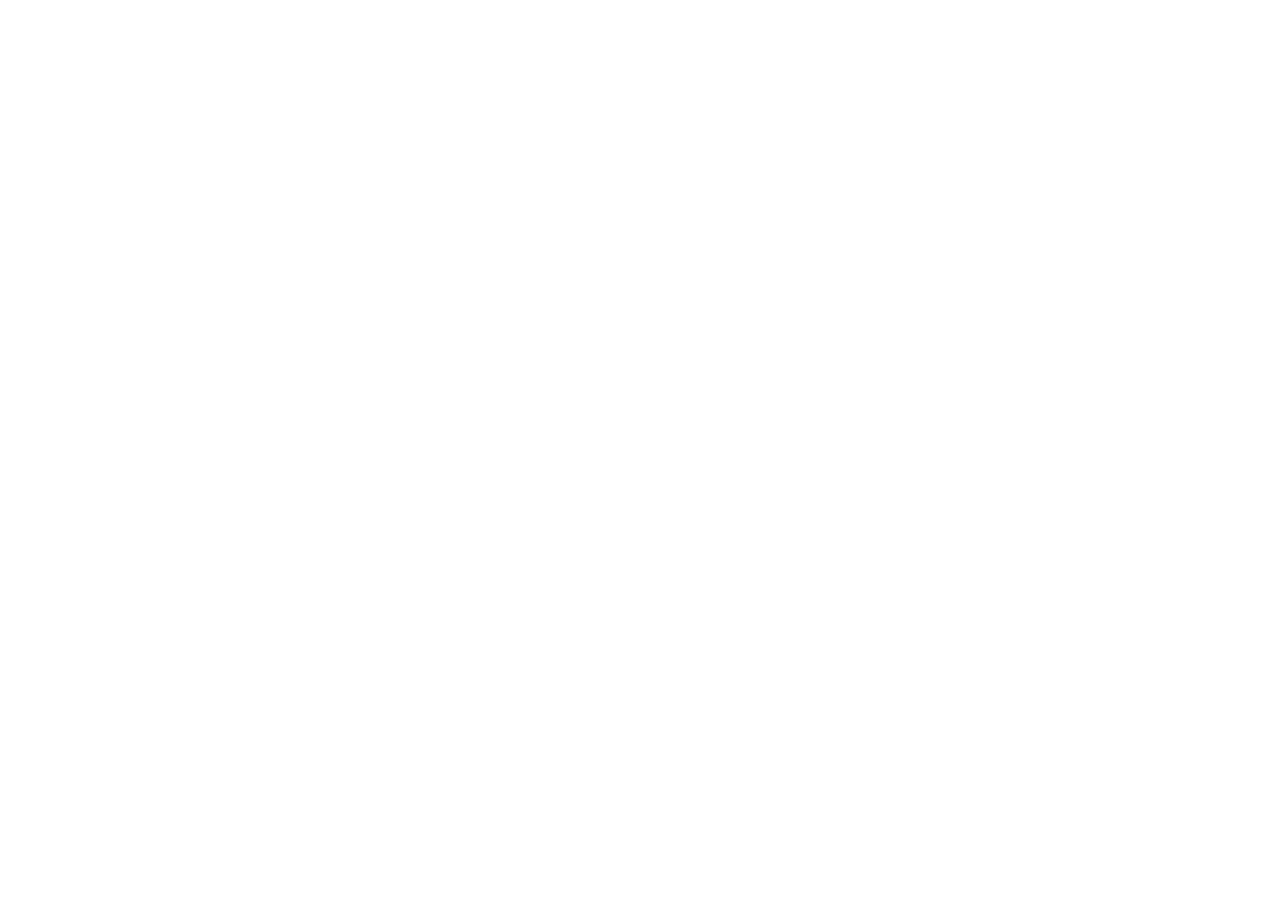
==== intermediateRN.html @ 76d0cb0b "first exercise RN" ====
<!DOCTYPE html>
<html>
<head>
	<title>Intermediate</title>
</head>
<body>

	<script>
		var employee = {
			"UniqueID": "",
			"FirstName":"",
			"LastName":"",
			"Email": "",
			"Job": "",
			"Salary":"",
		}
	</script>

</body>
</html>
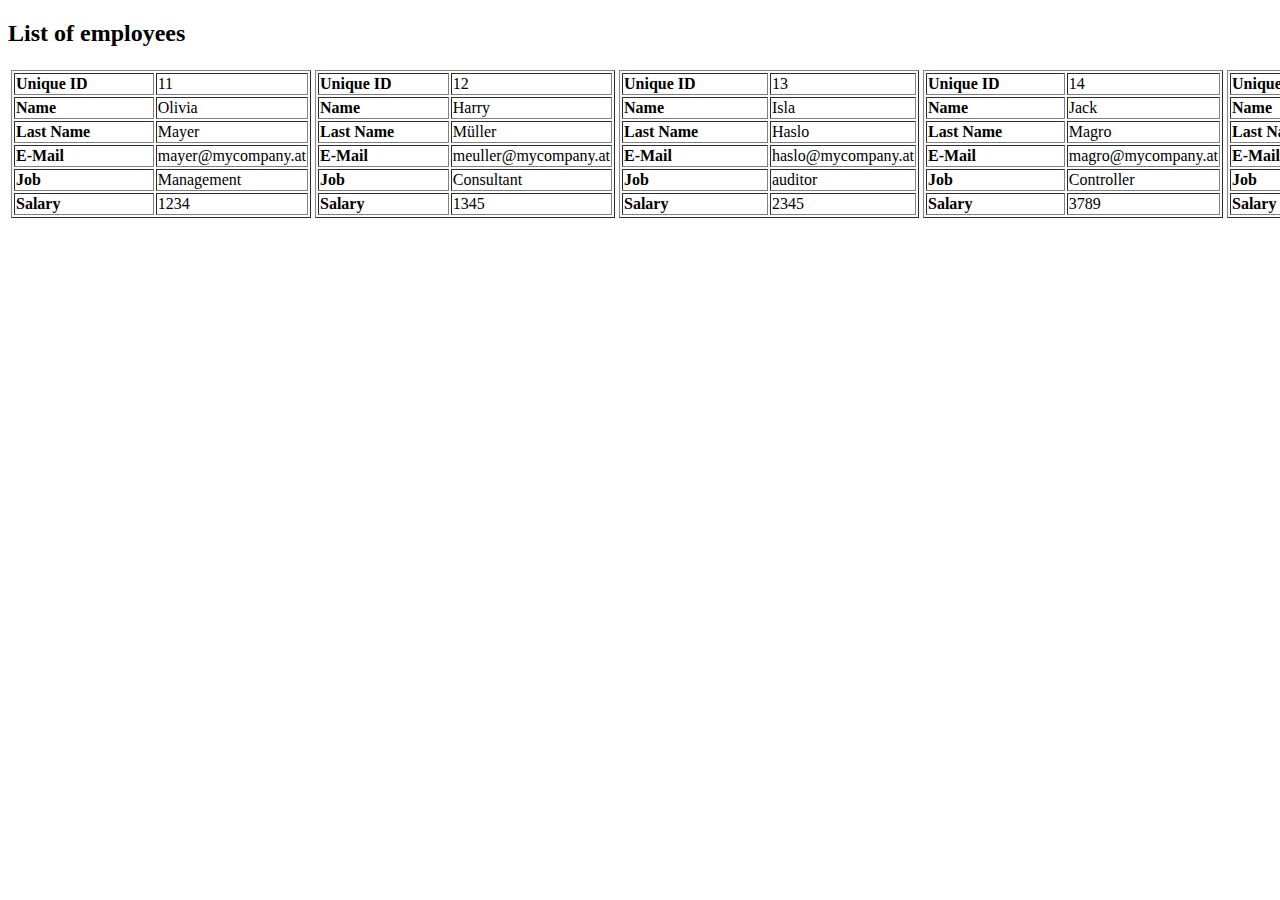
==== commit 5204d653: "Second Exercise RN" ====
--- a/intermediateRN.html
+++ b/intermediateRN.html
@@ -6,14 +6,114 @@
 <body>
 
 	<script>
+		document.writeln("<h2>List of employees</h2>");
 		var employee = {
-			"UniqueID": "",
-			"FirstName":"",
-			"LastName":"",
-			"Email": "",
-			"Job": "",
-			"Salary":"",
-		}
+			"Info":[
+				{
+				"UniqueID": 11,
+				"FirstName":"Olivia",
+				"LastName":"Mayer",
+				"Email": "mayer@mycompany.at",
+				"Job": "Management",
+				"Salary":1234,
+				},
+				{
+				"UniqueID": 12,
+				"FirstName":"Harry",
+				"LastName":"Müller",
+				"Email": "meuller@mycompany.at",
+				"Job": "Consultant",
+				"Salary":1345,
+				},
+				{
+				"UniqueID": 13,
+				"FirstName":"Isla",
+				"LastName":"Haslo",
+				"Email": "haslo@mycompany.at",
+				"Job": "auditor",
+				"Salary":2345,
+				},
+				{
+				"UniqueID": 14,
+				"FirstName":"Jack",
+				"LastName":"Magro",
+				"Email": "magro@mycompany.at",
+				"Job": "Controller",
+				"Salary":3789,
+				},
+				{
+				"UniqueID": 15,
+				"FirstName":"Emily",
+				"LastName":"Holly",
+				"Email": "holly@mycompany.at",
+				"Job": "Teacher",
+				"Salary":3453,
+				},
+				{
+				"UniqueID": 16,
+				"FirstName":"Ava",
+				"LastName":"Kunert",
+				"Email": "kunert@mycompany.at",
+				"Job": "HR",
+				"Salary":1234,
+				},
+				{
+				"UniqueID": 17,
+				"FirstName":"Noah",
+				"LastName":"Kilary",
+				"Email": "kilary@mycompany.at",
+				"Job": "Developer",
+				"Salary":12334,
+				},
+				{
+				"UniqueID": 18,
+				"FirstName":"Charlie",
+				"LastName":"Knopf",
+				"Email": "knopf@mycompany.at",
+				"Job": "Webmaster",
+				"Salary":2345,
+				},
+				{
+				"UniqueID": 19,
+				"FirstName":"Jacob",
+				"LastName":"Müllner",
+				"Email": "muellner@mycompany.at",
+				"Job": "Underwriter",
+				"Salary":234,
+				},
+				{
+				"UniqueID": 20,
+				"FirstName":"Mia",
+				"LastName":"Triad",
+				"Email": "triad@mycompany.at",
+				"Job": "Broker",
+				"Salary":2345,
+				},
+				{
+				"UniqueID": 21,
+				"FirstName":"Sophia",
+				"LastName":"Turner",
+				"Email": "turner@mycompany.at",
+				"Job": "Actress",
+				"Salary":7893,
+				}]
+			};
+ 			
+			var i = 0
+    		document.writeln("<table border='0'><tr>");
+    		for (i = 0; i < employee.Info.length; i++) {
+		        document.writeln("<td>");
+		        document.writeln("<table border='1' width=300 >");
+		        document.writeln("<tr><td><b>Unique ID</b></td><td width=40>" + employee.Info[i].UniqueID + "</td></tr>");
+		        document.writeln("<tr><td><b>Name</b></td><td width=40>" + employee.Info[i].FirstName + "</td></tr>");
+		        document.writeln("<tr><td><b>Last Name</b></td><td width=40>" + employee.Info[i].LastName + "</td></tr>");
+		        document.writeln("<tr><td><b>E-Mail</b></td><td width=40>" + employee.Info[i].Email + "</td></tr>");
+		        document.writeln("<tr><td><b>Job</b></td><td width=40>" + employee.Info[i].Job + "</td></tr>");
+		        document.writeln("<tr><td><b>Salary</b></td><td width=40>" + employee.Info[i].Salary + "</td></tr>");
+		        document.writeln("</table>");
+		        document.writeln("</td>");
+    		}
+    		document.writeln("</tr></table>");
 	</script>
 
 </body>
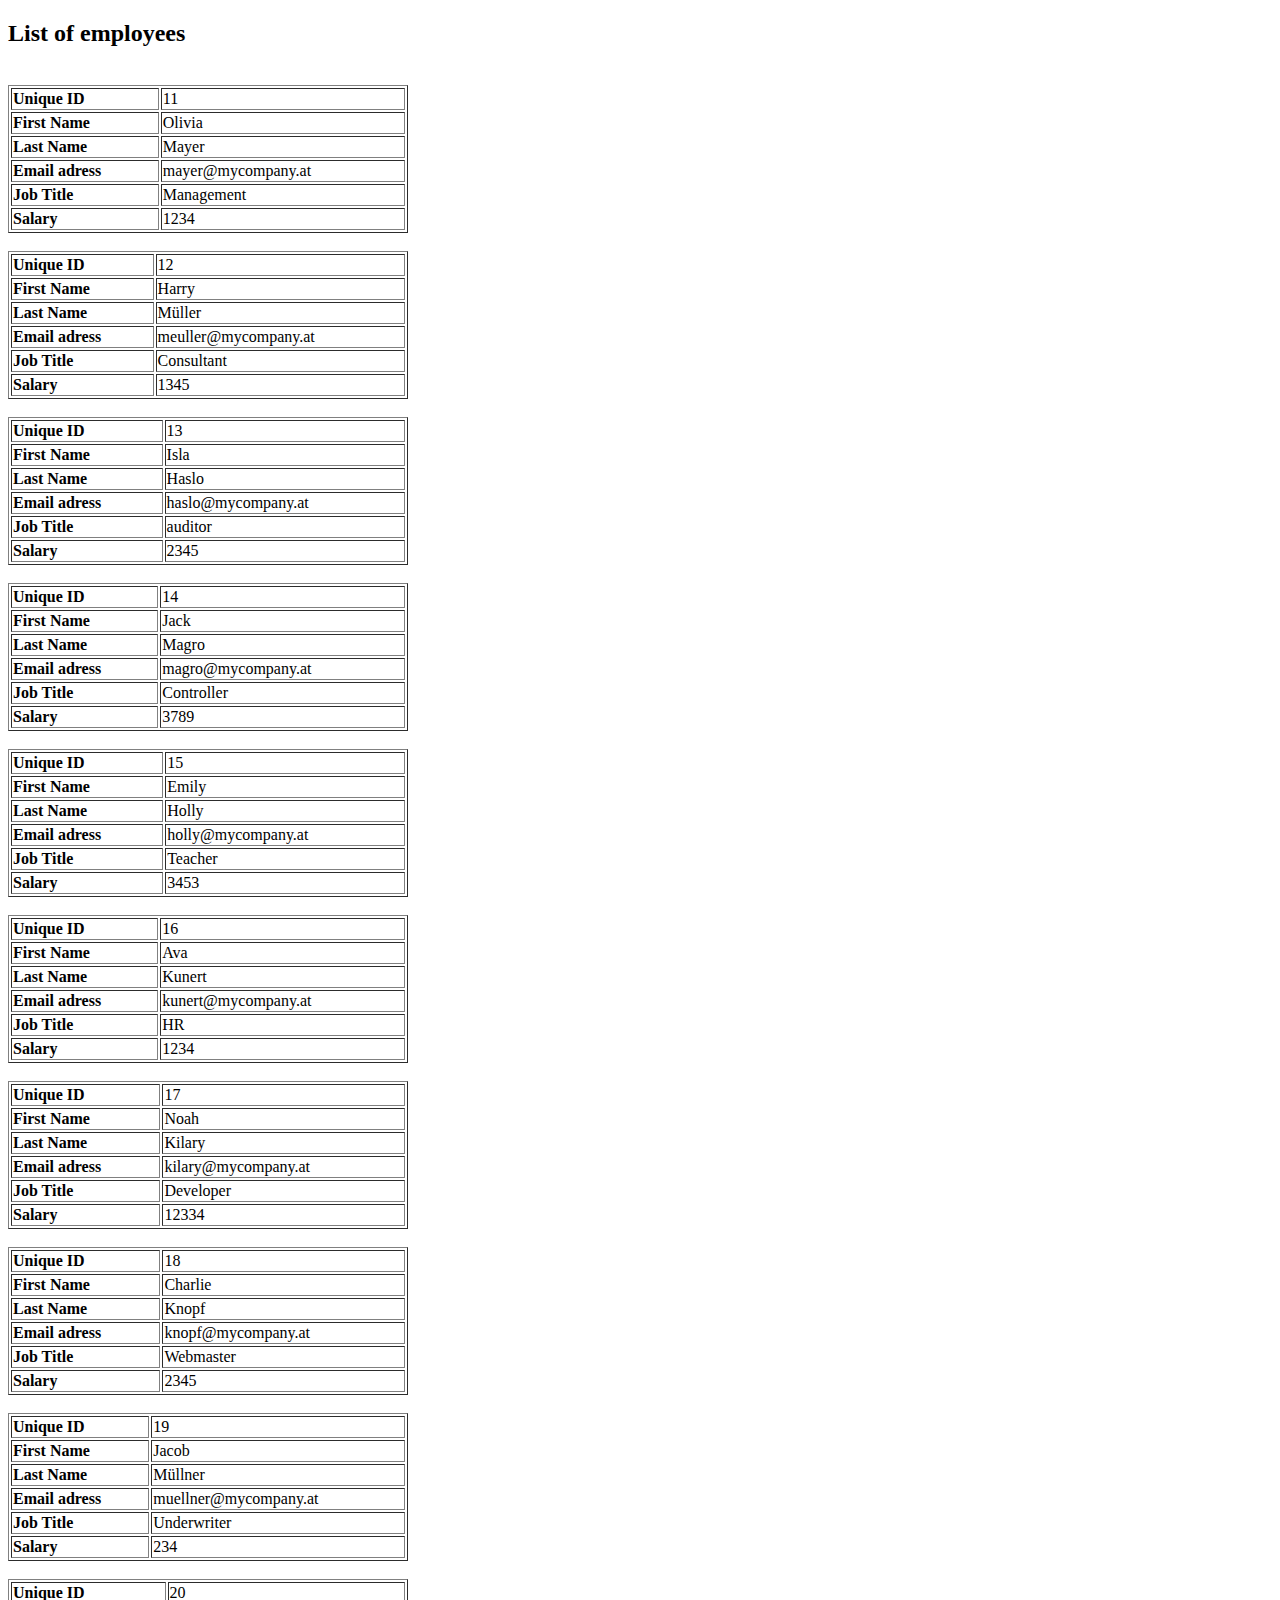
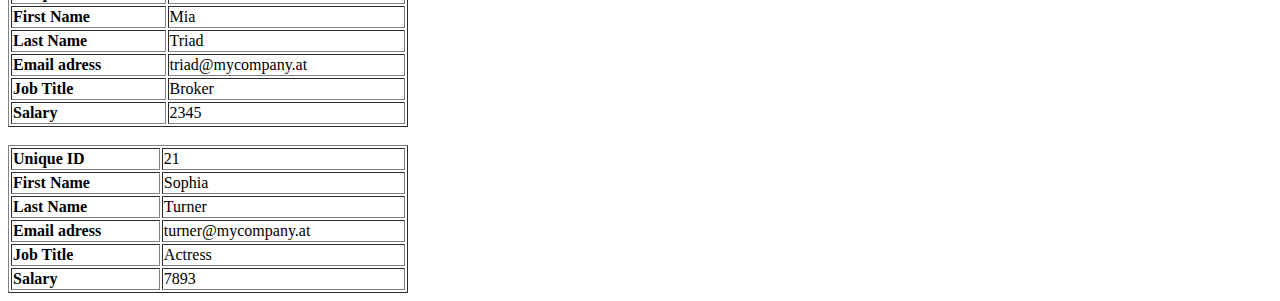
==== commit 7ff30caf: "Second Exercise RN new table" ====
--- a/intermediateRN.html
+++ b/intermediateRN.html
@@ -7,8 +7,7 @@
 
 	<script>
 		document.writeln("<h2>List of employees</h2>");
-		var employee = {
-			"Info":[
+		var employee = [
 				{
 				"UniqueID": 11,
 				"FirstName":"Olivia",
@@ -96,24 +95,60 @@
 				"Email": "turner@mycompany.at",
 				"Job": "Actress",
 				"Salary":7893,
-				}]
-			};
- 			
-			var i = 0
-    		document.writeln("<table border='0'><tr>");
-    		for (i = 0; i < employee.Info.length; i++) {
-		        document.writeln("<td>");
-		        document.writeln("<table border='1' width=300 >");
-		        document.writeln("<tr><td><b>Unique ID</b></td><td width=40>" + employee.Info[i].UniqueID + "</td></tr>");
-		        document.writeln("<tr><td><b>Name</b></td><td width=40>" + employee.Info[i].FirstName + "</td></tr>");
-		        document.writeln("<tr><td><b>Last Name</b></td><td width=40>" + employee.Info[i].LastName + "</td></tr>");
-		        document.writeln("<tr><td><b>E-Mail</b></td><td width=40>" + employee.Info[i].Email + "</td></tr>");
-		        document.writeln("<tr><td><b>Job</b></td><td width=40>" + employee.Info[i].Job + "</td></tr>");
-		        document.writeln("<tr><td><b>Salary</b></td><td width=40>" + employee.Info[i].Salary + "</td></tr>");
-		        document.writeln("</table>");
-		        document.writeln("</td>");
+				}];
+
+			// var i = 0;
+   //  		document.writeln("<table border='1'>");
+   //  		for (i = 0; i < employee.Info.length; i++) {
+		 //        document.writeln("<tr><td>");
+		 //        document.writeln("<b>Unique ID</b></td><td width=40>" + employee.Info[i].UniqueID + "</td></tr>");
+		 //        document.writeln("<tr><td><b>Name</b></td><td width=40>" + employee.Info[i].FirstName + "</td></tr>");
+		 //        document.writeln("<tr><td><b>Last Name</b></td><td width=40>" + employee.Info[i].LastName + "</td></tr>");
+		 //        document.writeln("<tr><td><b>E-Mail</b></td><td width=40>" + employee.Info[i].Email + "</td></tr>");
+		 //        document.writeln("<tr><td><b>Job</b></td><td width=40>" + employee.Info[i].Job + "</td></tr>");
+		        // document.writeln("<tr><td><b>Salary</b></td><td width=40>" + employee.Info[i].Salary + "</td></tr>");
+    		// }
+    		//document.writeln("</table>");
+    		
+			var i = 0;
+    		document.writeln("<table border='0'>");
+    		for (i = 0; i < employee.length; i++) 
+    		{
+    		document.write(`
+							<table border='1' width=400>
+							
+							<tr> 
+							<td><b>Unique ID</b></td>
+							<td>${employee[i].UniqueID} </td>
+							</tr>
+
+							<tr> 
+							<td><b>First Name</b></td>
+							<td>${employee[i].FirstName} </td>
+							</tr>
+
+							<tr> 
+							<td><b>Last Name</b></td>
+							<td>${employee[i].LastName} </td>
+							</tr>
+
+							<tr> 
+							<td><b>Email adress</b></td>
+							<td>${employee[i].Email} </td>
+							</tr>
+
+							<tr> 
+							<td><b>Job Title</b></td>
+							<td>${employee[i].Job} </td>
+							</tr>
+
+							<tr> 
+							<td><b>Salary</b></td>
+							<td>${employee[i].Salary} </td><br>
+							</tr>
+
+    			`);
     		}
-    		document.writeln("</tr></table>");
 	</script>
 
 </body>
